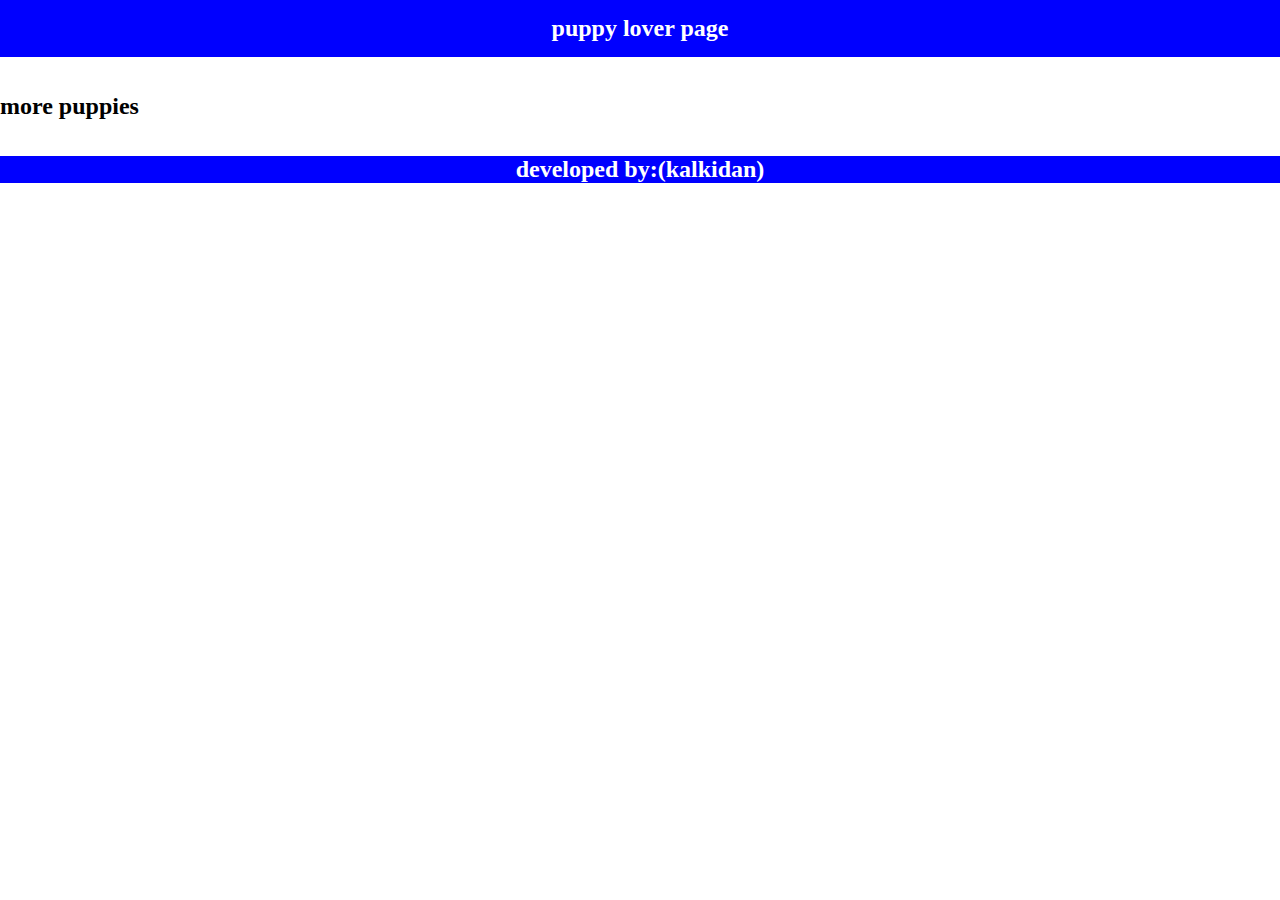
==== practic wab/papy.html @ 2c3b6a45 "practice" ====
<!DOCTYPE html>
<html lang="en">
<head>
    <meta charset="UTF-8">
    <meta name="viewport" content="width=device-width, initial-scale=1.0">
    <title>puppy lover pages</title>
    <link rel="stylesheet" href="papy/papy.css">
</head>
<body>
  <header class="blue">
    <div class="name"><h2>puppy lover page</h2></div>


  </header>

  <section class="puppy">
<div class="puppy1">
    <img src="#" alt="">
</div>
<div class="text"></div>
<div class="puppy2">
    <img src="#" alt="">
</div>
  </section>



  <section  class="more">
<div class="more1">
    <h2>more puppies</h2>
</div>
  </section>


  <section  class="puppy">
    <div class="puppy3">
        <img src="#" alt="">
    </div>
<div class="puppy4">
    <img src="#" alt="">
</div>
  </section>



  <footer class="blue">
<div class="name"><h2>developed by:(kalkidan)</h2></div>
  </footer>

</body>
</html>
---- practic wab/papy/papy.css ----
*{
    margin: 0;
    padding: 0;
}
header.blue {
    padding: 15px;
}
.blue{
    background-color: blue;
    text-align: center;
    color: white;
   
}
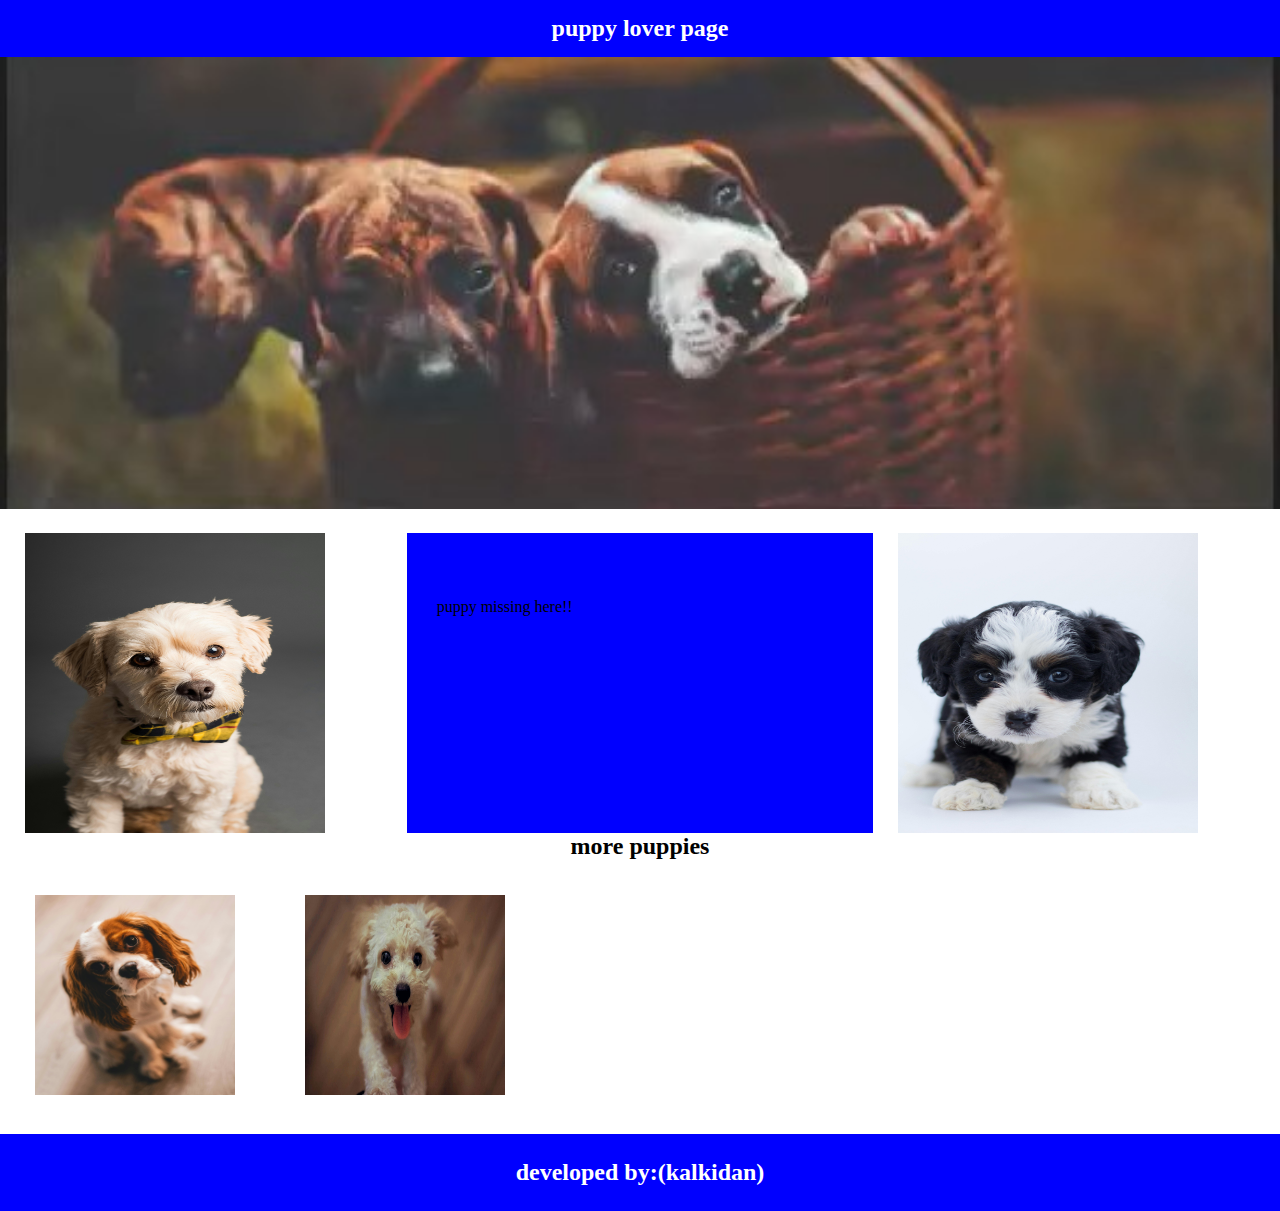
==== commit f94ef7d3: "add some futuer" ====
--- a/practic wab/papy.html
+++ b/practic wab/papy.html
@@ -12,14 +12,20 @@
 
 
   </header>
-
+  <section  class="puppyintro">
+    <div class="intro">
+        <img src="image/puppy1.jpg" alt="">
+    </div>
+      </section>
   <section class="puppy">
 <div class="puppy1">
-    <img src="#" alt="">
+    <img src="image/pexels-goochie-poochie-3361722.jpg" alt="">
 </div>
-<div class="text"></div>
+<div class="text">
+    <p>puppy missing here!!</p>
+</div>
 <div class="puppy2">
-    <img src="#" alt="">
+    <img src="image/pexels-poodles2doodles-1458916.jpg" alt="">
 </div>
   </section>
 
@@ -32,12 +38,12 @@
   </section>
 
 
-  <section  class="puppy">
+  <section  class="puppy0">
     <div class="puppy3">
-        <img src="#" alt="">
+        <img src="image/pexels-steshkawillems-1390361.jpg" alt="">
     </div>
 <div class="puppy4">
-    <img src="#" alt="">
+    <img src="image/pexels-tuan1804-666870.jpg" alt="">
 </div>
   </section>
 
--- a/practic wab/papy/papy.css
+++ b/practic wab/papy/papy.css
@@ -1,13 +1,74 @@
 *{
     margin: 0;
     padding: 0;
+ 
+  position: relative;
 }
-header.blue {
-    padding: 15px;
+body{
+  
 }
+header.blue{
+    padding: 15px 0;
+}
+
 .blue{
     background-color: blue;
     text-align: center;
     color: white;
    
-}+}
+.puppy{
+    display: flex;
+}
+
+.puppyintro{
+    width: 100%;
+    height: 20%;
+    position: relative;
+    margin-bottom: 20px; 
+}
+.intro img{
+    width: 100%;
+    height: 20%;
+}
+.puppy1,.text,.puppy2{
+    display: flex;
+  width: 33%;
+
+}
+.text{
+    padding: 30px;
+    
+    background-color: blue;
+}
+.text p{
+text-align: center;
+padding-top: 35PX;
+
+}
+.puppy img{
+   width: 300px;
+  height: 300px;
+  margin-left: 25px;
+  justify-content: space-between;
+  display: flex;
+  /* position: relative; */
+}
+.more1{
+    text-align: center;
+}
+
+
+.puppy0{
+    display: flex;
+}
+.puppy0 img{
+    width: 200px;
+    height: 200px;
+    
+  justify-content: space-between;
+    margin: 35px ;
+}
+  footer.blue{
+    padding: 25px 0;
+  }